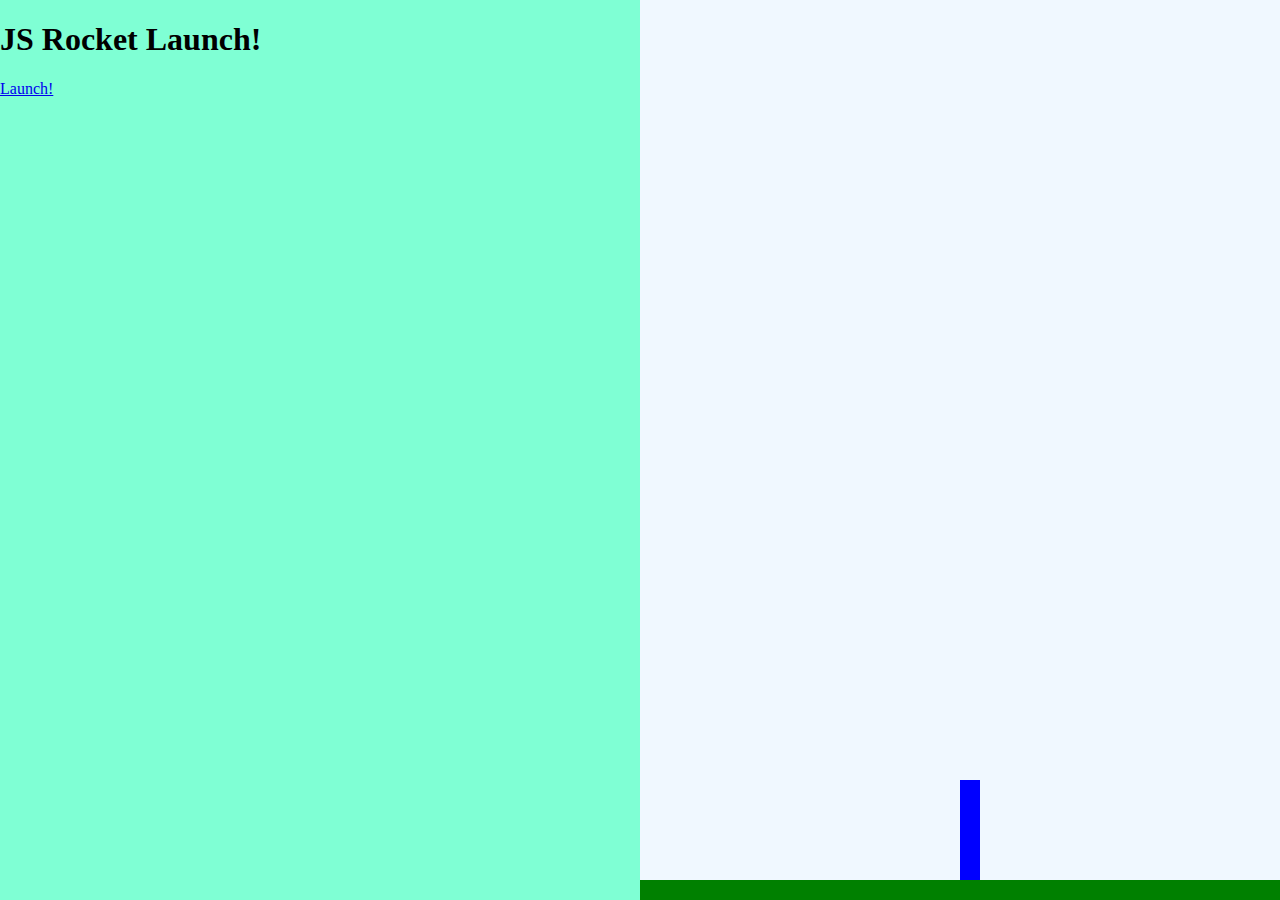
==== rocket.html @ 949e8c37 "rocket" ====
<!DOCTYPE html>
<html>
<head>
	<title>Rocket Launch sequence!</title>
	<link rel="stylesheet" type="text/css" href="css/rocket.css">
	<script type="text/javascript" src="js/rocket.js"></script>
</head>
<body class="body-state1">
	<div class="left">
		<div class="state1">
			<h1>JS Rocket Launch!</h1>
			<a href="#" class="button" oneclick="changeState(2);">Launch!</a>
		</div>
		<div class="state2">
			<h1 id="countdown">10</h1>
			<a href="#" class="button" oneclick="changeState(1);">Abort!</a>
		</div>
		<div class="state3">
			<h1>Lift Off!</h1>
		</div>
		<div class="state4">
			<h1>Well Done</h1>
			<a href="#" class="button" oneclick="changeState(1);">DoItAgain!</a>
		</div>
		<div class="state5">
			<h1>Oh No!!!!</h1>
			<a href="#" class="button" oneclick="changeState(1);">Try again!</a>
		</div>
	</div>
	<div class="right">
		<div class="ground"></div>
		<div class="rocket"></div>
	</div>
</body>
</html>
---- css/rocket.css ----
.left{
	background-color: aquamarine; 
	position: fixed;
	width: 50%;
	height: 100%;
	top: 0;
	left: 0;
}

.right{
	background-color: aliceblue; 
	position: fixed;
	width: 50%;
	height: 100%;
	top: 0;
	right: 0;
}

.ground{
	background-color: green;
	position: absolute;
	bottom: 0;
	left: 0;
	width: 100%;
	height: 20px;
}

.rocket{
	position: absolute;
	left: 50%;
	bottom: 20px;
	width: 20px;
	height: 100px;
	background-color: blue;
	transition: bottom 10000ms;
}

.rocket.flying{
	bottom: 1000px;
}

.state1,
.state2,
.state3,
.state4,
.state5{
	display: none;	
}

body.body-state1 .state1{display: block;}
body.body-state2 .state2{display: block;}
body.body-state3 .state3{display: block;}
body.body-state4 .state4{display: block;}
body.body-state5 .state5{display: block;}

a{

}

a.button{

}
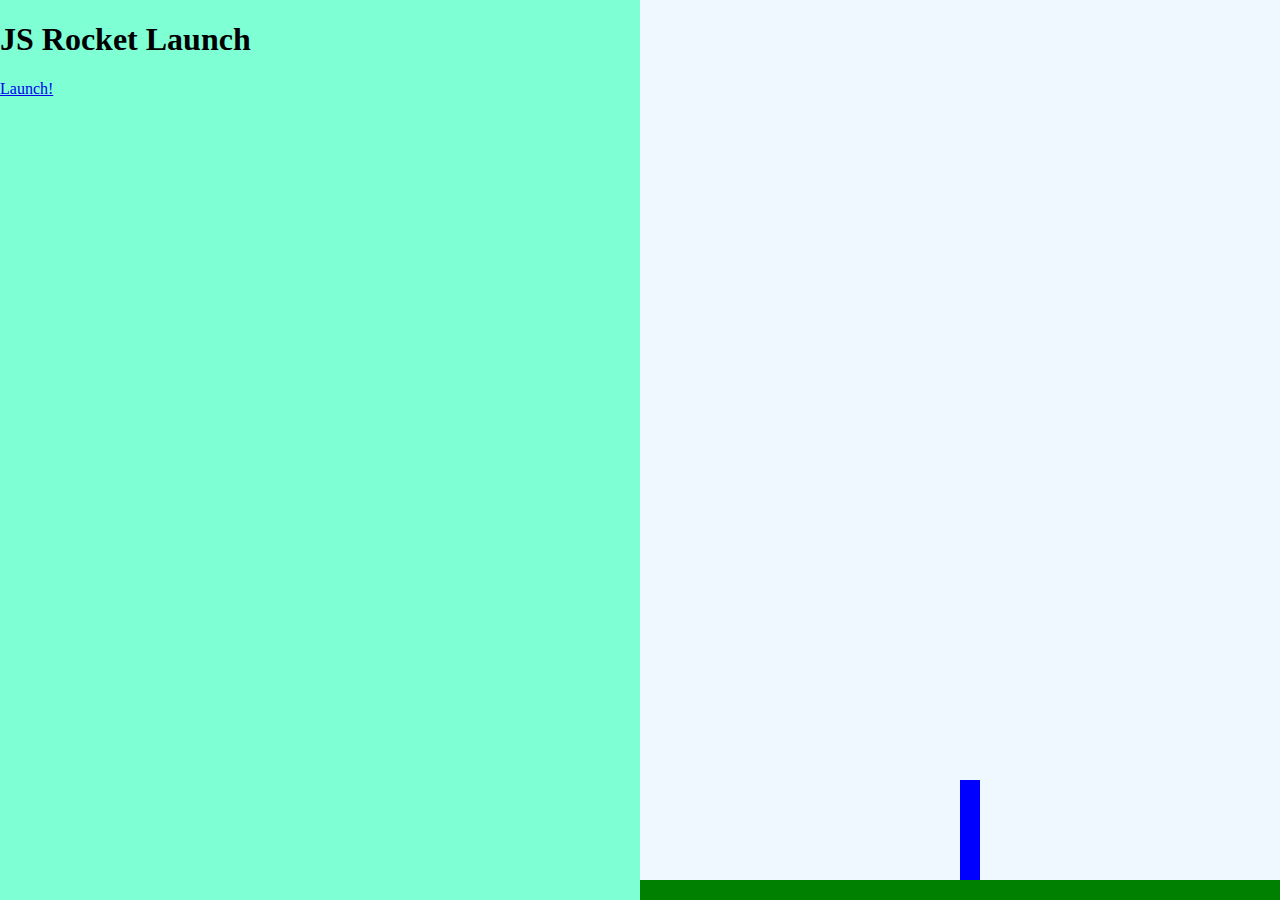
==== commit d81f2d46: "Made my Rocket" ====
--- a/rocket.html
+++ b/rocket.html
@@ -6,27 +6,27 @@
 	<script type="text/javascript" src="js/rocket.js"></script>
 </head>
 <body class="body-state1">
-	<div class="left">
-		<div class="state1">
-			<h1>JS Rocket Launch!</h1>
-			<a href="#" class="button" oneclick="changeState(2);">Launch!</a>
-		</div>
-		<div class="state2">
-			<h1 id="countdown">10</h1>
-			<a href="#" class="button" oneclick="changeState(1);">Abort!</a>
-		</div>
-		<div class="state3">
-			<h1>Lift Off!</h1>
-		</div>
-		<div class="state4">
-			<h1>Well Done</h1>
-			<a href="#" class="button" oneclick="changeState(1);">DoItAgain!</a>
-		</div>
-		<div class="state5">
-			<h1>Oh No!!!!</h1>
-			<a href="#" class="button" oneclick="changeState(1);">Try again!</a>
-		</div>
-	</div>
+    <div class="left">
+        <div class="interface state1">
+            <h1>JS Rocket Launch</h1>
+            <a href="#" class="button" onclick="changeState(2);">Launch!</a>
+        </div>
+        <div class="interface state2">
+            <h1 id="countdown">10</h1>
+            <a href="#" onclick="changeState(1);">Abort!</a>
+        </div>
+        <div class="interface state3">
+            <h1>Lift Off!</h1>
+        </div>
+        <div class="interface state4">
+            <h1>Well done!</h1>
+            <a href="#" class="button" onclick="changeState(1);">Do it again!</a>
+        </div>
+        <div class="interface state5">
+            <h1>OH NO!!!</h1>
+            <a href="#" class="button" onclick="changeState(1);">Try Again!</a>
+        </div>
+    </div>
 	<div class="right">
 		<div class="ground"></div>
 		<div class="rocket"></div>
--- a/css/rocket.css
+++ b/css/rocket.css
@@ -35,7 +35,12 @@
 	transition: bottom 10000ms;
 }
 
-.rocket.flying{
+body.body-state1 .rocket{
+	transition: none;
+}
+
+body.body-state3 .rocket,
+body.body-state4 .rocket{
 	bottom: 1000px;
 }
 
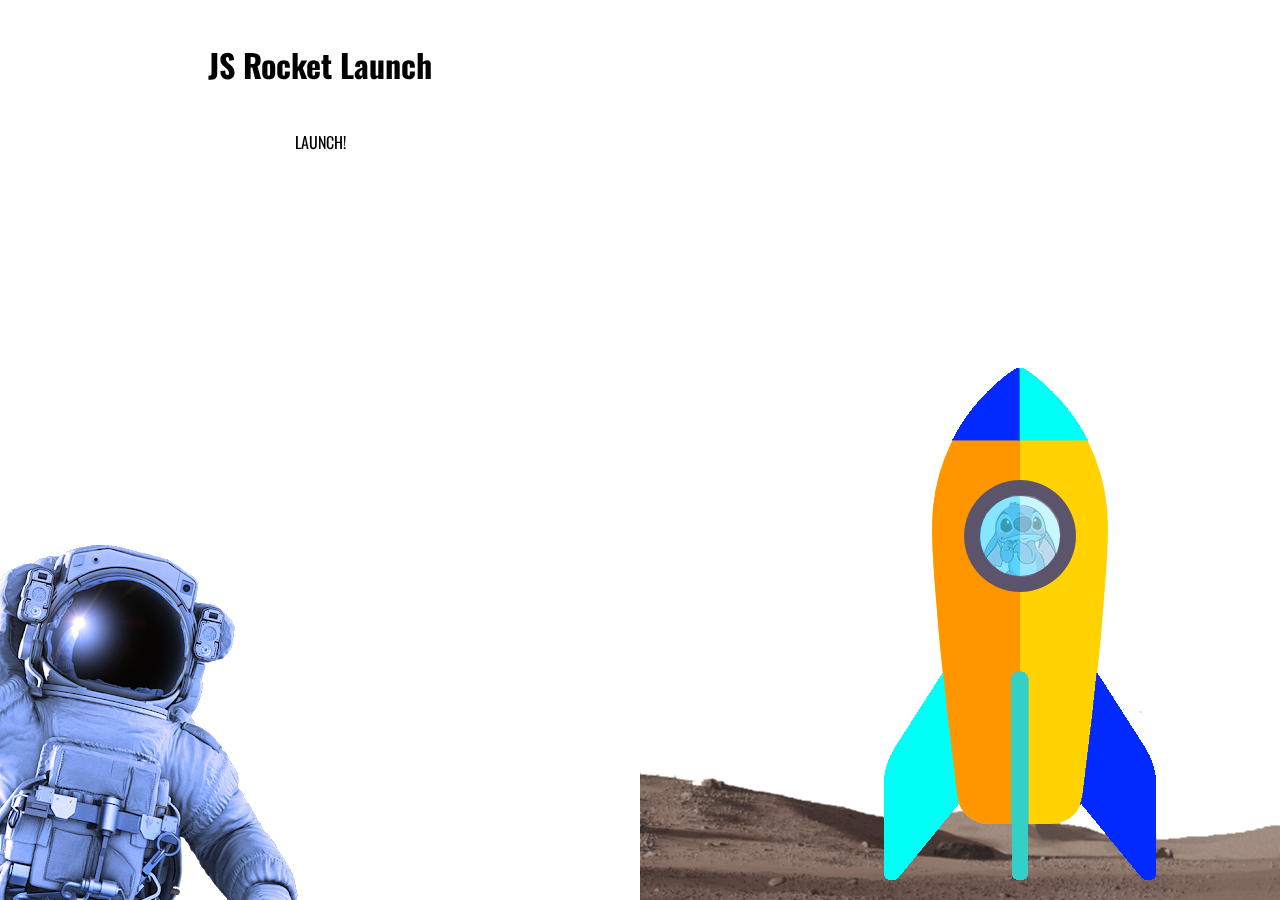
==== commit 4f38bbc9: "updates" ====
--- a/rocket.html
+++ b/rocket.html
@@ -7,6 +7,7 @@
 </head>
 <body class="body-state1">
     <div class="left">
+    	<div class="bottom"></div>
         <div class="interface state1">
             <h1>JS Rocket Launch</h1>
             <a href="#" class="button" onclick="changeState(2);">Launch!</a>
@@ -30,6 +31,8 @@
 	<div class="right">
 		<div class="ground"></div>
 		<div class="rocket"></div>
+		<div class="nervous" id="nervous"></div>
+		<div class="cant-wait" id="cant-wait"></div>
 	</div>
 </body>
 </html>--- a/css/rocket.css
+++ b/css/rocket.css
@@ -1,5 +1,11 @@
+@import url('https://fonts.googleapis.com/css2?family=Oswald:wght@600&display=swap');
+
+body{
+	font-family: 'Oswald', sans-serif; 
+}
+
 .left{
-	background-color: aquamarine; 
+	background: url(https://eskipaper.com/images/light-blue-wallpaper-18.jpg); 
 	position: fixed;
 	width: 50%;
 	height: 100%;
@@ -7,8 +13,37 @@
 	left: 0;
 }
 
+.bottom{
+	background: url('../img/astro.png') no-repeat center center;
+	position: absolute;
+	bottom: -82px;
+	left: -250px;
+	width: 100%;
+	height: 496px;
+}
+
+.interface{
+	text-align: center;
+	padding: 20px;
+}
+
+a.button{
+	display: inline-block;
+	background-color: white;
+	color: black;
+	padding: 20px 40px;
+	text-decoration: none;
+	border-radius: 10px;
+	text-transform: uppercase;
+	transition: color 300ms;
+}
+
+a:hover{
+	color: red; 
+}
+
 .right{
-	background-color: aliceblue; 
+	background: url(https://cdn.wallpapersafari.com/2/70/Y7GZqz.jpg); 
 	position: fixed;
 	width: 50%;
 	height: 100%;
@@ -17,22 +52,67 @@
 }
 
 .ground{
-	background-color: green;
+	background: url('../img/ground.png') no-repeat center center;
 	position: absolute;
 	bottom: 0;
 	left: 0;
 	width: 100%;
-	height: 20px;
+	height: 284px;
+}
+
+.nervous{
+	position: absolute;
+	bottom: 480px;
+	left: 351px;
+	background: url('../img/nervous.png') no-repeat 0 0;
+	width: 223px;
+	height: 100px;
+	display: none;
+}
+
+.nervous.show{
+	display: block;
+}
+
+.cant-wait{
+	position: absolute;
+	bottom: 480px;
+	left: 559px;
+	background: url('../img/cant-wait.png') no-repeat 0 0;
+	width: 223px;
+	height: 100px;
+	display: none;
+}
+
+.cant-wait.show{
+	display: block;
 }
 
 .rocket{
 	position: absolute;
 	left: 50%;
 	bottom: 20px;
-	width: 20px;
-	height: 100px;
-	background-color: blue;
+	width: 392px;
+	height: 512px;
+	margin-left: -196px;
+	background: url('../img/rocket-state1.png') no-repeat 0 0;
 	transition: bottom 10000ms;
+}
+
+/*rocket bg image*/
+
+body.body-state2 .rocket{
+	background-image: url('../img/rocket-state2.png');
+}
+body.body-state3 .rocket,
+body.body-state4 .rocket{
+	background-image: url('../img/rocket-state3.png');
+}
+body.body-state5 .rocket{
+	background-image: url('../img/boom.png');
+	width: 209px;
+	height: 200px;
+	margin-left: -104.5px;
 }
 
 body.body-state1 .rocket{
